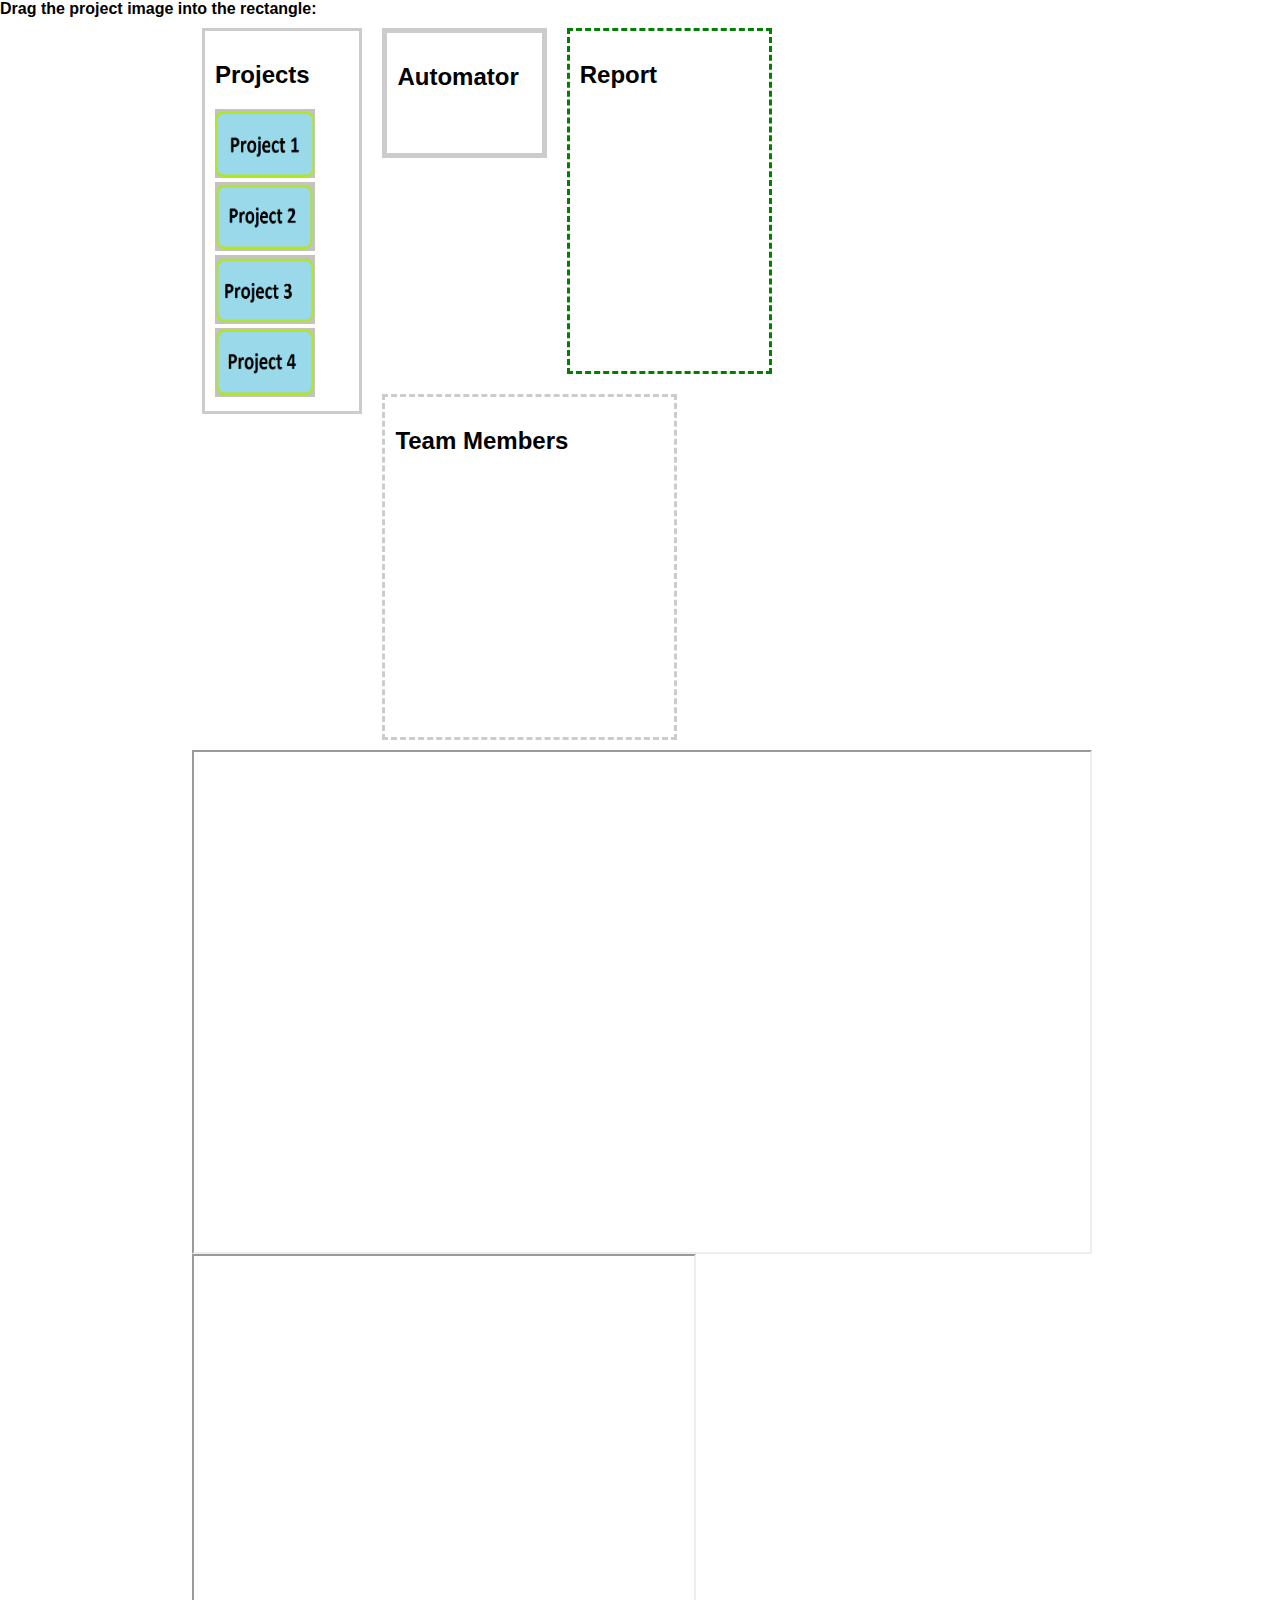
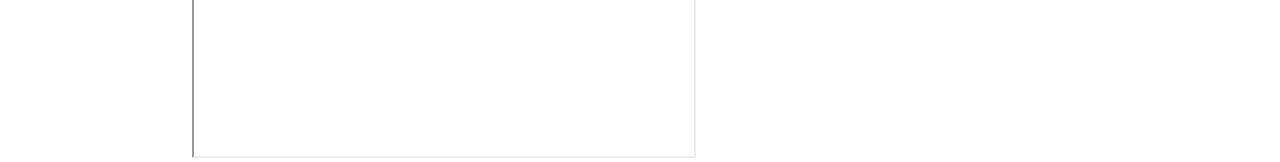
==== index.html @ 8b01e8b4 "ff" ====
<!DOCTYPE HTML>
<html>
	<link rel="stylesheet" href="style.css">
	<head>
				<b>Drag the project image into the rectangle:</b>
	</head>
	<script type="text/javascript" src="myscript.js" ></script>
	<body class="body">
		<div style="width: 70%;margin: 0 auto;">
			<div id="album" class="album">  
				<h2>Projects</h2> 
				<img id="project1" src="a1.jpg" draggable="true" ondragstart="drag(event)" width="100" height="69"><br>
				<img id="project2" src="a2.jpg" draggable="true" ondragstart="drag(event)" width="100" height="69"><br>
				<img id="project3" src="a3.jpg" draggable="true" ondragstart="drag(event)" width="100" height="69"><br>
				<img id="project4" src="a4.jpg" draggable="true" ondragstart="drag(event)" width="100" height="69">
			</div>
			
			<div id="div1" class="automator" ondrop="drop(event)" ondragover="allowDrop(event)">
				<h2>Automator</h2>
			</div>
			<div id="report"  class="report">  
				<h2>Report</h2> 
			</div>
			<div id="avators"  class="avators">  
				<h2>Team Members</h2> 
			</div>
		<div>
		<div id="Graph" align="left" style="clear:left;">
			<iframe id="frameDiv" src="about:blank" style="float:left;" height=500px width=100% scrolling="no"></iframe>
			<iframe id="frameNet" src="about:blank" height=500px width=500px scrolling="no"></iframe>
		</div>
	</body>
</html>
---- style.css ----
<style>
	svg {
	  font-family: "Helvetica Neue", Helvetica;
	}

	.line {
	  fill: none;
	  stroke: #000;
	  stroke-width: 2px;
	}
	.album  
    {  
        border: 3px solid #ccc;  
        float: left;  
        margin: 10px;  
        min-height: 100px;  
        padding: 10px;  
        width: 15%;  
    }  
   	.automator  
    {  
        border: 5px solid #cccccc; 
        float: left;  
        margin: 10px;  
        min-height: 100px;  
        padding: 10px;  
        width: 15%;  
    }  
	.report  
    {  
        border: 3px dashed green;  
        float: left;  
        margin: 10px;  
        min-height: 320px;  
        padding: 10px;  
        width: 20%;  
    } 
	.avators
	{
		border: 3px dashed #ccc;  
        float: left;  
        margin: 10px;  
        min-height: 320px;  
        padding: 10px;  
        width: 30%; 
	}
	body {
	  font-family: "Helvetica Neue", Helvetica, Arial, sans-serif;
	  background-color: #hghjas;
	  width: 100%;
	  margin: 0 auto;
	}

	text {
	  font: 10px sans-serif;
	}

	.axis path,
	.axis line {
	  fill: none;
	  stroke: #000;
	  shape-rendering: crispEdges;
	}

	form {
	  position: absolute;
	  right: 10px;
	  top: 10px;
	}
</style>
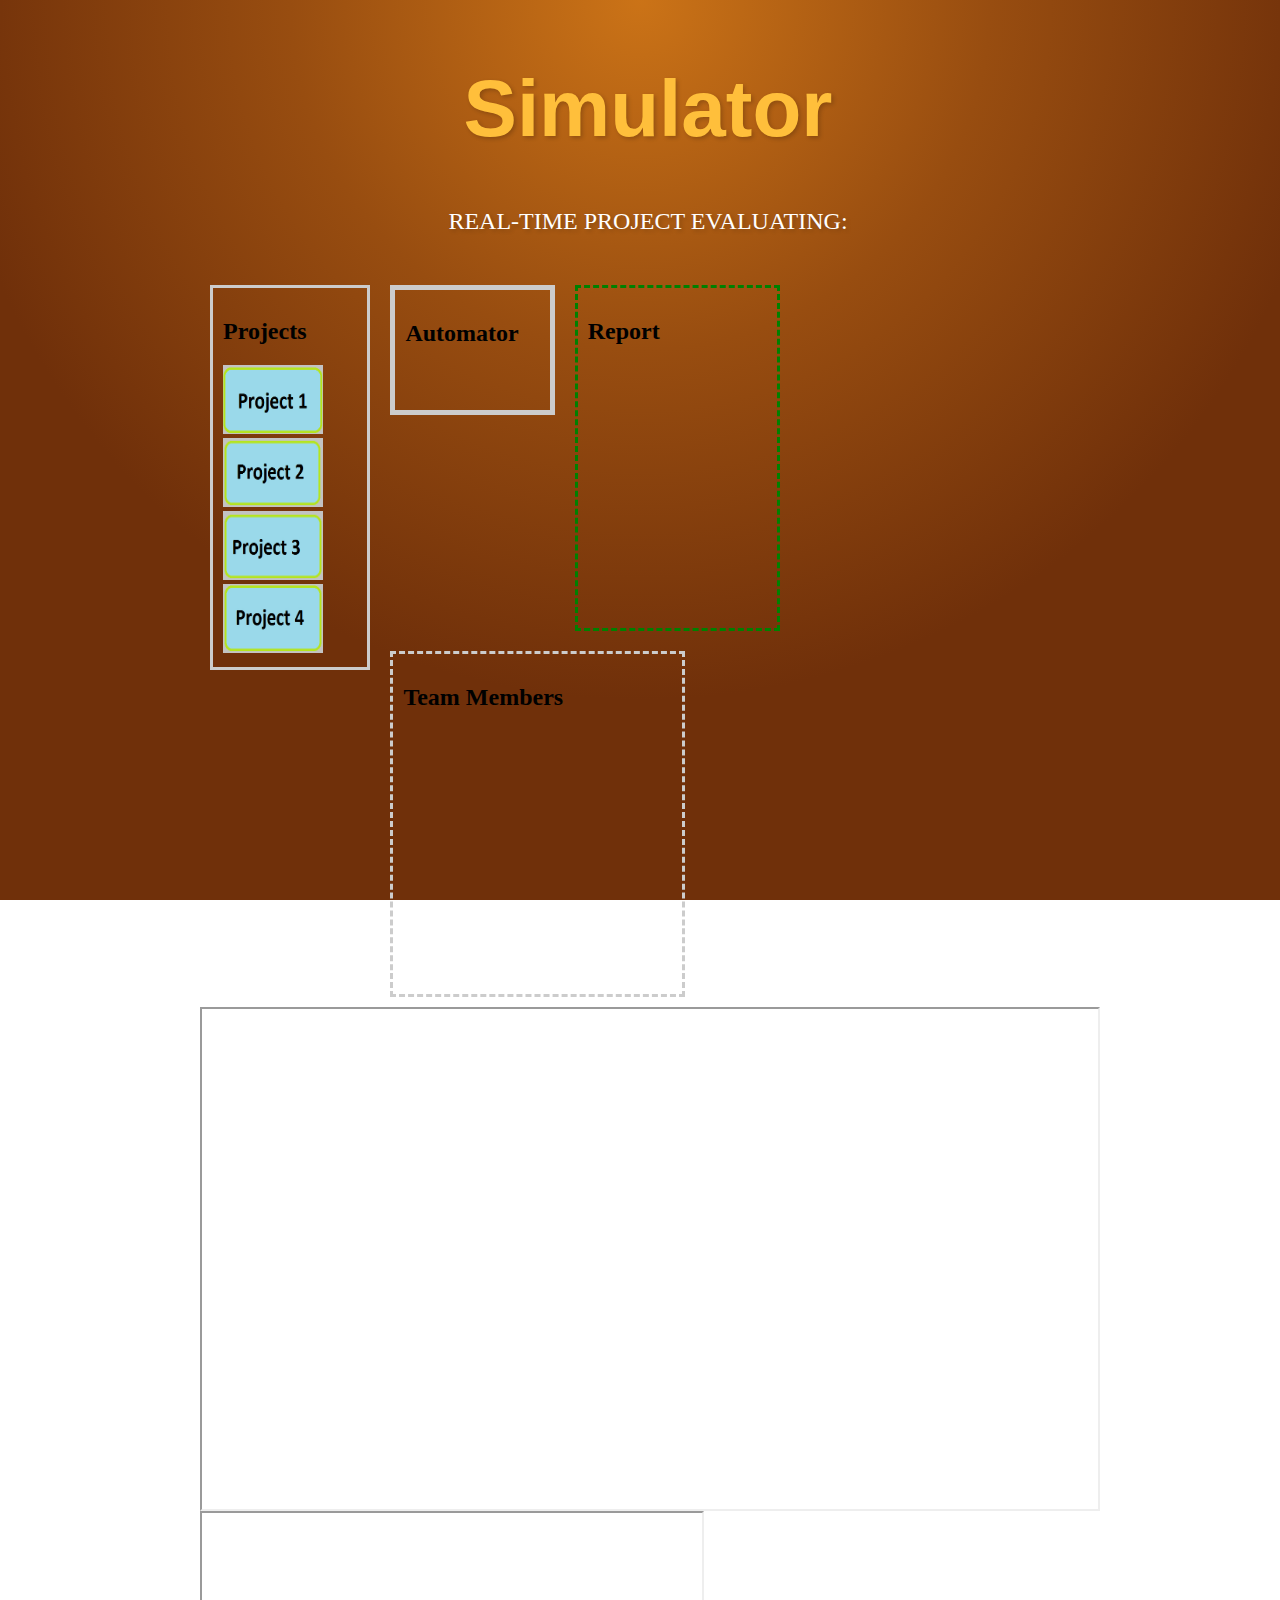
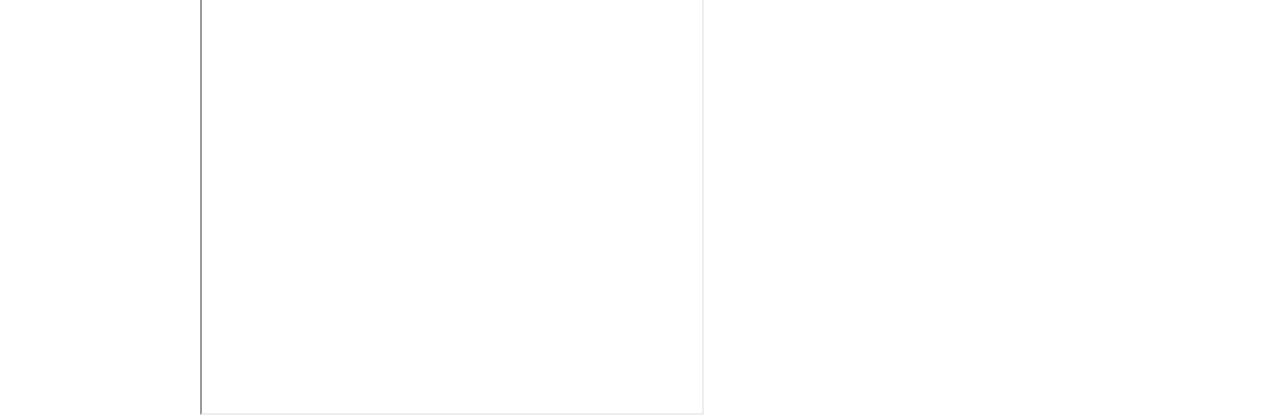
==== commit 18f29d22: "it works" ====
--- a/index.html
+++ b/index.html
@@ -1,18 +1,39 @@
 <!DOCTYPE HTML>
 <html>
-	<link rel="stylesheet" href="style.css">
 	<head>
-				<b>Drag the project image into the rectangle:</b>
+		<meta charset="utf-8">
+		<meta http-equiv="X-UA-Compatible" content="IE=edge,chrome=1">
+
+		<title>Simulator | Real-time Project Feedback</title>
+		<meta name="description" content="A sample demo for AI Knowledge System">
+		<meta name="author" content="Zhuoli Liang">
+
+		<link rel="stylesheet" href="css/style.css">
+
+		<!-- Remember, Modernizr takes care of our no-js to js class swap -->
+		<script src="js/libs/modernizr-1.7.min.js"></script>
 	</head>
-	<script type="text/javascript" src="myscript.js" ></script>
+
+
+	
+
 	<body class="body">
+		<script type="text/javascript" src="js/myscript.js" ></script>
+		<div id="container">
+			<header>
+				<h1>Simulator</h1>
+				<p>real-time project evaluating:</p>
+			</header>
+			<ul id="dribbble-shots" class="portfolio">
+			</ul>
+		</div> <!-- eo #container -->
 		<div style="width: 70%;margin: 0 auto;">
 			<div id="album" class="album">  
 				<h2>Projects</h2> 
-				<img id="project1" src="a1.jpg" draggable="true" ondragstart="drag(event)" width="100" height="69"><br>
-				<img id="project2" src="a2.jpg" draggable="true" ondragstart="drag(event)" width="100" height="69"><br>
-				<img id="project3" src="a3.jpg" draggable="true" ondragstart="drag(event)" width="100" height="69"><br>
-				<img id="project4" src="a4.jpg" draggable="true" ondragstart="drag(event)" width="100" height="69">
+				<img id="project1" src="imgs/a1.jpg" draggable="true" ondragstart="drag(event)" width="100" height="69"><br>
+				<img id="project2" src="imgs/a2.jpg" draggable="true" ondragstart="drag(event)" width="100" height="69"><br>
+				<img id="project3" src="imgs/a3.jpg" draggable="true" ondragstart="drag(event)" width="100" height="69"><br>
+				<img id="project4" src="imgs/a4.jpg" draggable="true" ondragstart="drag(event)" width="100" height="69">
 			</div>
 			
 			<div id="div1" class="automator" ondrop="drop(event)" ondragover="allowDrop(event)">
@@ -29,5 +50,34 @@
 			<iframe id="frameDiv" src="about:blank" style="float:left;" height=500px width=100% scrolling="no"></iframe>
 			<iframe id="frameNet" src="about:blank" height=500px width=500px scrolling="no"></iframe>
 		</div>
+			<!-- Our template for each shot -->
+		<script id="shot-template" type="text/html">
+		<li>
+			<a href="${url}"><img src="${image_teaser_url}" alt="" /></a>
+			<div class="portfolio-info-panel">
+				<h2>${title}</h2>
+				<p><a href="${short_url}">${short_url}</a></p>
+			</div>
+		</li>
+		</script>
+
+		<!-- jQuery -->
+		<script src="js/libs/jquery-1.6.2.js"></script>
+		
+		<!-- Our templating library -->
+		<script src="js/libs/jquery.tmpl.js"></script>
+		
+		<!-- The doTimeout Plugin -->
+		<script src="js/libs/jquery.ba-dotimeout.js"></script>
+		
+		<!-- You should be able to remove the following three lines in production
+			 and everything should still work -->
+		
+		<script src="js/libs/jquery.mockjax.js"></script>
+		<script src="mocks/johnneiner.js"></script>
+		<script src="mocks/mocks.js"></script>
+		
+		<!-- Our primary script file -->
+		<script src="js/script.js"></script>
 	</body>
 </html>
--- a/css/style.css
+++ b/css/style.css
@@ -0,0 +1,168 @@
+
+
+html, body { width: 100%; min-height: 100%; }
+
+html {
+	height: 100%;
+	background-color: #70300a;
+	background: -webkit-gradient(radial, 50% 0%, 0, 50% 0%, 700, from(#CB7317), color-stop(0.5, #984D10), to(#70300A));
+	background: -moz-radial-gradient(50% 0%, farthest-side, #CB7317, #984D10, #70300A);
+	background-attachment: fixed;
+}
+
+body {
+	background: transparent;
+	padding: 1px 0;
+}
+
+header {
+	text-align: center;
+	margin: 30px 0 20px 0;
+	text-shadow: 2px 2px 4px rgba(0,0,0,0.2);
+}
+
+header h1 {
+	font-size: 80px;
+	font-family: "OstrichSansBlack", sans-serif;
+	color: rgb(255,191,59);
+}
+
+header p {
+	font-family: "Gill Sans", serif;
+	text-transform: uppercase;
+	font-size: 24px;
+	color: #fff;
+}
+	svg {
+	  font-family: "Helvetica Neue", Helvetica;
+	}
+
+	.line {
+	  fill: none;
+	  stroke: #000;
+	  stroke-width: 2px;
+	}
+	.album  
+    {  
+        border: 3px solid #ccc;  
+        float: left;  
+        margin: 10px;  
+        min-height: 100px;  
+        padding: 10px;  
+        width: 15%;  
+    }  
+   	.automator  
+    {  
+        border: 5px solid #cccccc; 
+        float: left;  
+        margin: 10px;  
+        min-height: 100px;  
+        padding: 10px;  
+        width: 15%;  
+    }  
+	.report  
+    {  
+        border: 3px dashed green;  
+        float: left;  
+        margin: 10px;  
+        min-height: 320px;  
+        padding: 10px;  
+        width: 20%;  
+    } 
+	.avators
+	{
+		border: 3px dashed #ccc;  
+        float: left;  
+        margin: 10px;  
+        min-height: 320px;  
+        padding: 10px;  
+        width: 30%; 
+	}
+.portfolio {
+	width: 690px;
+	margin: 40px auto;
+	list-style: none;
+	padding: 0;
+	position: relative;
+	left: 10px;
+}
+
+.portfolio li {
+	float: left;
+	margin-right: 20px;
+	margin-bottom: 20px;
+	padding: 5px;
+	background: #fff;
+	-webkit-box-shadow: 2px 2px 3px rgba(0,0,0,0.2); /* Saf3.0+, Chrome */
+	   -moz-box-shadow: 2px 2px 3px rgba(0,0,0,0.2); /* FF3.5+ */
+	        box-shadow: 2px 2px 3px rgba(0,0,0,0.2); /* Opera 10.5, IE 9.0 */
+	position: relative;
+}
+
+.portfolio li img,
+.portfolio li span.placeholder-image {
+	width: 200px;
+	height: 150px;
+	background: #3b1702;
+	margin: 0;
+	padding: 0;
+	display: block;
+}
+
+.portfolio-info-panel {
+	background: rgba(0,0,0,0.9);
+	position: absolute;
+	color: #fff;
+	padding: 10px;
+	width: 160px;
+	-webkit-border-radius: 5px; /* Saf3+, Chrome */
+	   -moz-border-radius: 5px; /* FF1+ */
+	        border-radius: 5px; /* Opera 10.5, IE 9 */
+	text-align: center;
+	left: 15px;
+	bottom: 140px;
+	display: none;
+}
+
+.no-js li:hover .portfolio-info-panel {
+	display: block;
+}
+
+.portfolio li:nth-child(1n+4) .portfolio-info-panel {
+	bottom: auto;
+	top: 140px;
+}
+
+.portfolio-info-panel h2 {
+	font-weight: normal;
+	font-family: "OstrichSansBlack", serif;
+	text-rendering: optimizeLegibility;
+	font-size: 24px;
+	color: rgb(255,191,59);
+}
+
+.portfolio-info-panel a {
+	color: #ccc;
+	text-decoration: none;
+}
+
+.portfolio-info-panel a:hover {
+	text-decoration: underline;
+}
+
+
+footer {
+	clear: left;
+	width: 700px;
+	border-top: solid 1px rgba(0,0,0,0.4);
+	padding-top: 30px;
+	position: relative;
+	margin: 0 auto;
+	top: 20px;
+	text-align: center;
+	color: rgba(255,255,255,0.4);
+}
+
+footer a {
+	color: #fff;
+}